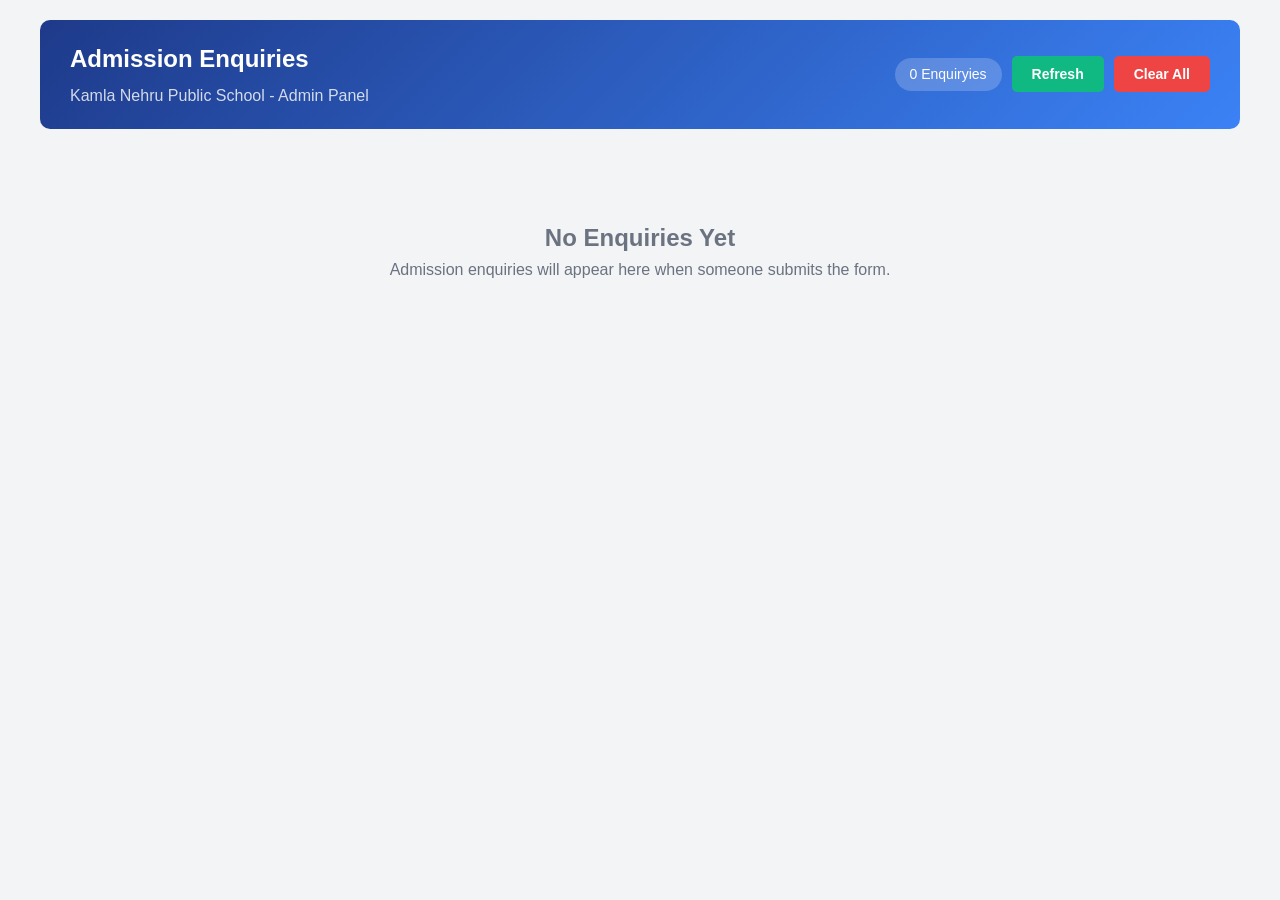
==== admin.html @ e9ab9823 "Initial commit - Kamla Nehru Public School website" ====
<!DOCTYPE html>
<html lang="en">
<head>
    <meta charset="UTF-8">
    <meta name="viewport" content="width=device-width, initial-scale=1.0">
    <title>Admin - Admission Enquiries | Kamla Nehru Public School</title>
    <link rel="stylesheet" href="css/styles.css">
    <style>
        body {
            background: #f3f4f6;
            padding: 20px;
            font-family: 'Poppins', Arial, sans-serif;
        }
        .admin-container {
            max-width: 1200px;
            margin: 0 auto;
        }
        .admin-header {
            background: linear-gradient(135deg, #1e3a8a 0%, #3b82f6 100%);
            color: white;
            padding: 20px 30px;
            border-radius: 10px;
            margin-bottom: 30px;
            display: flex;
            justify-content: space-between;
            align-items: center;
        }
        .admin-header h1 {
            margin: 0;
            font-size: 1.5rem;
        }
        .btn {
            padding: 10px 20px;
            border-radius: 5px;
            cursor: pointer;
            border: none;
            font-size: 14px;
            font-weight: 600;
        }
        .btn-refresh {
            background: #10b981;
            color: white;
        }
        .btn-clear {
            background: #ef4444;
            color: white;
        }
        .enquiry-card {
            background: white;
            border-radius: 10px;
            padding: 20px;
            margin-bottom: 20px;
            box-shadow: 0 2px 4px rgba(0,0,0,0.1);
        }
        .enquiry-header {
            display: flex;
            justify-content: space-between;
            align-items: center;
            margin-bottom: 15px;
            padding-bottom: 10px;
            border-bottom: 1px solid #e5e7eb;
        }
        .enquiry-id {
            font-weight: 600;
            color: #1e3a8a;
        }
        .enquiry-date {
            color: #6b7280;
            font-size: 14px;
        }
        .enquiry-details {
            display: grid;
            grid-template-columns: repeat(auto-fit, minmax(200px, 1fr));
            gap: 15px;
        }
        .detail-item {
            display: flex;
            flex-direction: column;
        }
        .detail-label {
            font-size: 12px;
            color: #6b7280;
            text-transform: uppercase;
            margin-bottom: 4px;
        }
        .detail-value {
            font-weight: 500;
            color: #1f2937;
        }
        .enquiry-message {
            margin-top: 15px;
            padding: 15px;
            background: #f9fafb;
            border-radius: 5px;
        }
        .status-new {
            background: #dbeafe;
            color: #1e40af;
            padding: 4px 12px;
            border-radius: 20px;
            font-size: 12px;
            font-weight: 600;
        }
        .status-contacted {
            background: #d1fae5;
            color: #065f46;
            padding: 4px 12px;
            border-radius: 20px;
            font-size: 12px;
            font-weight: 600;
        }
        .no-enquiries {
            text-align: center;
            padding: 60px 20px;
            color: #6b7280;
        }
        .no-enquiries i {
            font-size: 60px;
            margin-bottom: 20px;
            color: #d1d5db;
        }
        .total-count {
            background: rgba(255,255,255,0.2);
            padding: 5px 15px;
            border-radius: 20px;
            font-size: 14px;
        }
    </style>
</head>
<body>
    <div class="admin-container">
        <div class="admin-header">
            <div>
                <h1>Admission Enquiries</h1>
                <p style="margin: 5px 0 0 0; opacity: 0.8;">Kamla Nehru Public School - Admin Panel</p>
            </div>
            <div style="display: flex; gap: 10px; align-items: center;">
                <span class="total-count" id="totalCount">0 Enquiries</span>
                <button class="btn btn-refresh" onclick="loadEnquiries()">
                    <i class="fas fa-sync-alt"></i> Refresh
                </button>
                <button class="btn btn-clear" onclick="clearAllEnquiries()">
                    <i class="fas fa-trash"></i> Clear All
                </button>
            </div>
        </div>
        
        <div id="enquiriesList">
            <!-- Enquiries will be loaded here -->
        </div>
    </div>

    <script>
        // Load enquiries from localStorage
        function loadEnquiries() {
            const enquiries = JSON.parse(localStorage.getItem('admissionEnquiries')) || [];
            const container = document.getElementById('enquiriesList');
            const countEl = document.getElementById('totalCount');
            
            countEl.textContent = `${enquiries.length} Enquiry${enquiries.length !== 1 ? 'ies' : ''}`;
            
            if (enquiries.length === 0) {
                container.innerHTML = `
                    <div class="no-enquiries">
                        <i class="fas fa-inbox"></i>
                        <h2>No Enquiries Yet</h2>
                        <p>Admission enquiries will appear here when someone submits the form.</p>
                    </div>
                `;
                return;
            }
            
            // Sort by newest first
            enquiries.sort((a, b) => b.id - a.id);
            
            container.innerHTML = enquiries.map(enquiry => `
                <div class="enquiry-card">
                    <div class="enquiry-header">
                        <div>
                            <span class="enquiry-id">#${enquiry.id}</span>
                            <span class="status-new">${enquiry.status || 'New'}</span>
                        </div>
                        <div>
                            <span class="enquiry-date">${enquiry.date} at ${enquiry.time}</span>
                            <button onclick="deleteEnquiry(${enquiry.id})" style="margin-left: 10px; background: #ef4444; color: white; border: none; padding: 5px 10px; border-radius: 4px; cursor: pointer;">
                                <i class="fas fa-trash"></i>
                            </button>
                        </div>
                    </div>
                    <div class="enquiry-details">
                        <div class="detail-item">
                            <span class="detail-label">Parent Name</span>
                            <span class="detail-value">${enquiry.name}</span>
                        </div>
                        <div class="detail-item">
                            <span class="detail-label">Phone</span>
                            <span class="detail-value">
                                <a href="tel:${enquiry.phone}" style="color: #3b82f6; text-decoration: none;">${enquiry.phone}</a>
                            </span>
                        </div>
                        <div class="detail-item">
                            <span class="detail-label">Email</span>
                            <span class="detail-value">
                                <a href="mailto:${enquiry.email}" style="color: #3b82f6; text-decoration: none;">${enquiry.email}</a>
                            </span>
                        </div>
                        <div class="detail-item">
                            <span class="detail-label">Class</span>
                            <span class="detail-value">${enquiry.class}</span>
                        </div>
                    </div>
                    ${enquiry.message ? `
                        <div class="enquiry-message">
                            <span class="detail-label">Message</span>
                            <p style="margin: 5px 0 0 0;">${enquiry.message}</p>
                        </div>
                    ` : ''}
                </div>
            `).join('');
        }
        
        // Delete single enquiry
        function deleteEnquiry(id) {
            if (confirm('Are you sure you want to delete this enquiry?')) {
                let enquiries = JSON.parse(localStorage.getItem('admissionEnquiries')) || [];
                enquiries = enquiries.filter(e => e.id !== id);
                localStorage.setItem('admissionEnquiries', JSON.stringify(enquiries));
                loadEnquiries();
            }
        }
        
        // Clear all enquiries
        function clearAllEnquiries() {
            if (confirm('Are you sure you want to delete ALL enquiries? This cannot be undone.')) {
                localStorage.removeItem('admissionEnquiries');
                loadEnquiries();
            }
        }
        
        // Load on page open
        loadEnquiries();
    </script>
</body>
</html>
---- css/styles.css ----
/* Kamla Nehru Public School - Modern Responsive Styles */
:root {
    --primary-blue: #1e3a8a;
    --secondary-blue: #3b82f6;
    --accent-blue: #60a5fa;
    --light-blue: #dbeafe;
    --white: #ffffff;
    --dark: #1f2937;
    --gray: #6b7280;
    --light-gray: #f3f4f6;
    --shadow: 0 4px 6px -1px rgba(0, 0, 0, 0.1), 0 2px 4px -1px rgba(0, 0, 0, 0.06);
    --shadow-lg: 0 10px 15px -3px rgba(0, 0, 0, 0.1), 0 4px 6px -2px rgba(0, 0, 0, 0.05);
    --transition: all 0.3s ease;
}

* {
    margin: 0;
    padding: 0;
    box-sizing: border-box;
}

html {
    scroll-behavior: smooth;
}

body {
    font-family: 'Poppins', Arial, Helvetica, sans-serif;
    line-height: 1.6;
    color: var(--dark);
    background: var(--light-gray);
}

/* Container */
.container {
    max-width: 1200px;
    margin: 0 auto;
    padding: 0 20px;
}

/* Header */
.site-header {
    background: linear-gradient(135deg, var(--primary-blue) 0%, var(--secondary-blue) 100%);
    color: var(--white);
    padding: 0;
    position: fixed;
    width: 100%;
    top: 0;
    z-index: 1000;
    box-shadow: var(--shadow);
}

.header-container {
    max-width: 1200px;
    margin: 0 auto;
    padding: 15px 20px;
    display: flex;
    justify-content: space-between;
    align-items: center;
    flex-wrap: wrap;
}

.logo-section {
    display: flex;
    align-items: center;
    gap: 15px;
}

.logo {
    width: 50px;
    height: 50px;
    background: var(--white);
    border-radius: 50%;
    display: flex;
    align-items: center;
    justify-content: center;
}

.logo img {
    font-size: 28px;
    color: var(--primary-blue);
}

.school-title h1 {
    font-size: 1.4rem;
    font-weight: 700;
    margin: 0;
    line-height: 1.2;
}

.tagline {
    font-size: 0.85rem;
    opacity: 0.9;
    margin: 0;
}

/* Mobile Menu Button */
.mobile-menu-btn {
    display: none;
    background: var(--white);
    border: none;
    padding: 10px 15px;
    border-radius: 5px;
    cursor: pointer;
    font-size: 1.2rem;
    color: var(--primary-blue);
}

/* Navigation */
.main-nav ul {
    display: flex;
    list-style: none;
    gap: 30px;
    margin: 0;
    padding: 0;
}

.main-nav a {
    color: var(--white);
    text-decoration: none;
    font-weight: 500;
    font-size: 0.95rem;
    transition: var(--transition);
    position: relative;
    padding: 5px 0;
}

.main-nav a::after {
    content: '';
    position: absolute;
    bottom: 0;
    left: 0;
    width: 0;
    height: 2px;
    background: var(--white);
    transition: var(--transition);
}

.main-nav a:hover::after,
.main-nav a.active::after {
    width: 100%;
}

.main-nav a:hover {
    opacity: 0.9;
}

/* Admission Button */
.admission-btn {
    position: fixed;
    bottom: 30px;
    right: 30px;
    background: linear-gradient(135deg, #f59e0b 0%, #d97706 100%);
    color: var(--white);
    padding: 15px 25px;
    border-radius: 50px;
    text-decoration: none;
    font-weight: 600;
    font-size: 0.95rem;
    z-index: 999;
    box-shadow: var(--shadow-lg);
    transition: var(--transition);
    display: flex;
    align-items: center;
    gap: 10px;
}

.admission-btn:hover {
    transform: translateY(-3px);
    box-shadow: 0 15px 25px -3px rgba(245, 158, 11, 0.4);
}

/* Hero Section with School Building Image */
.hero-section {
    background: linear-gradient(rgba(0, 0, 0, 0.3), rgba(0, 0, 0, 0.5)),
                url('../IMAGE/SCHOOL IMAGE.jpeg') center/cover no-repeat;
    min-height: 100vh;
    display: flex;
    align-items: center;
    justify-content: center;
    text-align: center;
    padding: 120px 20px 80px;
    margin-top: 80px;
    position: relative;
}

/* School logo watermark */
.hero-section::before {
    content: '';
    position: absolute;
    top: 50%;
    left: 50%;
    transform: translate(-50%, -50%);
    width: 200px;
    height: 200px;
    background: url('../IMAGE/LOGO.jpeg') center/contain no-repeat;
    opacity: 0.25;
    pointer-events: none;
    border-radius: 50%;
    background-color: rgba(255, 255, 255, 0.1);
}

.hero-content {
    position: relative;
    z-index: 1;
    background: rgba(0, 0, 0, 0.7);
    padding: 40px 60px;
    border-radius: 20px;
    backdrop-filter: blur(5px);
    border: 2px solid rgba(255, 255, 255, 0.2);
}

.hero-content {
    max-width: 800px;
    color: var(--white);
}

.hero-content h2 {
    font-size: 2.5rem;
    font-weight: 700;
    margin-bottom: 20px;
    line-height: 1.3;
}

.hero-content p {
    font-size: 1.2rem;
    margin-bottom: 30px;
    opacity: 0.95;
}

.hero-buttons {
    display: flex;
    gap: 20px;
    justify-content: center;
    flex-wrap: wrap;
}

/* Buttons */
.btn {
    display: inline-block;
    padding: 14px 32px;
    border-radius: 50px;
    text-decoration: none;
    font-weight: 600;
    font-size: 1rem;
    transition: var(--transition);
    cursor: pointer;
    border: none;
}

.btn-primary {
    background: var(--white);
    color: var(--primary-blue);
}

.btn-primary:hover {
    background: var(--light-blue);
    transform: translateY(-2px);
}

.btn-secondary {
    background: transparent;
    color: var(--white);
    border: 2px solid var(--white);
}

.btn-secondary:hover {
    background: var(--white);
    color: var(--primary-blue);
    transform: translateY(-2px);
}

/* Section Headers */
.section-header {
    text-align: center;
    margin-bottom: 50px;
}

.section-header h2 {
    font-size: 2.2rem;
    color: var(--primary-blue);
    font-weight: 700;
    margin-bottom: 15px;
}

.section-line {
    width: 80px;
    height: 4px;
    background: linear-gradient(90deg, var(--secondary-blue), var(--accent-blue));
    margin: 0 auto;
    border-radius: 2px;
}

/* About Section */
.about-section {
    padding: 100px 0;
    background: var(--white);
}

.about-content {
    display: grid;
    grid-template-columns: 1fr 1fr;
    gap: 50px;
    align-items: center;
}

.about-text p {
    font-size: 1.05rem;
    color: var(--gray);
    margin-bottom: 20px;
    line-height: 1.8;
}

.about-stats {
    display: flex;
    gap: 40px;
    margin-top: 30px;
}

.stat-item {
    text-align: center;
}

.stat-number {
    display: block;
    font-size: 2rem;
    font-weight: 700;
    color: var(--secondary-blue);
}

.stat-label {
    font-size: 0.9rem;
    color: var(--gray);
}

.about-image img {
    width: 100%;
    height: auto;
    max-height: 450px;
    object-fit: contain;
    border-radius: 15px;
    box-shadow: var(--shadow-lg);
}

/* Facilities Section */
.facilities-section {
    padding: 100px 0;
    background: var(--light-gray);
}

.facilities-grid {
    display: grid;
    grid-template-columns: repeat(auto-fit, minmax(250px, 1fr));
    gap: 30px;
}

.facility-card {
    background: var(--white);
    padding: 40px 30px;
    border-radius: 15px;
    text-align: center;
    box-shadow: var(--shadow);
    transition: var(--transition);
}

.facility-card:hover {
    transform: translateY(-10px);
    box-shadow: var(--shadow-lg);
}

.facility-icon {
    width: 80px;
    height: 80px;
    background: linear-gradient(135deg, var(--light-blue) 0%, var(--white) 100%);
    border-radius: 50%;
    display: flex;
    align-items: center;
    justify-content: center;
    margin: 0 auto 25px;
}

.facility-icon i {
    font-size: 32px;
    color: var(--secondary-blue);
}

.facility-card h3 {
    font-size: 1.3rem;
    color: var(--primary-blue);
    margin-bottom: 15px;
}

.facility-card p {
    color: var(--gray);
    font-size: 0.95rem;
    line-height: 1.7;
}

/* Gallery Section */
.gallery-section {
    padding: 100px 0;
    background: var(--white);
}

.gallery-grid {
    display: grid;
    grid-template-columns: repeat(auto-fit, minmax(300px, 1fr));
    gap: 20px;
}

.gallery-item {
    position: relative;
    overflow: hidden;
    border-radius: 12px;
    height: 250px;
    cursor: pointer;
}

.gallery-item img {
    width: 100%;
    height: 100%;
    object-fit: cover;
    transition: var(--transition);
}

.gallery-item:hover img {
    transform: scale(1.1);
}

.gallery-overlay {
    position: absolute;
    top: 0;
    left: 0;
    width: 100%;
    height: 100%;
    background: rgba(30, 58, 138, 0.7);
    display: flex;
    align-items: center;
    justify-content: center;
    opacity: 0;
    transition: var(--transition);
}

.gallery-item:hover .gallery-overlay {
    opacity: 1;
}

.gallery-overlay i {
    font-size: 2rem;
    color: var(--white);
}

/* Contact Section */
.contact-section {
    padding: 100px 0;
    background: var(--light-gray);
}

.contact-content {
    display: grid;
    grid-template-columns: 1fr 1fr;
    gap: 50px;
}

.contact-info {
    display: flex;
    flex-direction: column;
    gap: 25px;
}

.contact-item {
    display: flex;
    gap: 20px;
    align-items: flex-start;
}

.contact-icon {
    width: 55px;
    height: 55px;
    background: var(--primary-blue);
    border-radius: 12px;
    display: flex;
    align-items: center;
    justify-content: center;
    flex-shrink: 0;
}

.contact-icon i {
    font-size: 1.3rem;
    color: var(--white);
}

.contact-details h3 {
    font-size: 1.1rem;
    color: var(--primary-blue);
    margin-bottom: 5px;
}

.contact-details p {
    color: var(--gray);
    font-size: 0.95rem;
}

.contact-details a {
    color: var(--gray);
    text-decoration: none;
    transition: var(--transition);
}

.contact-details a:hover {
    color: var(--secondary-blue);
}

.social-links {
    display: flex;
    gap: 15px;
    margin-top: 20px;
}

.social-icon {
    width: 50px;
    height: 50px;
    background: var(--primary-blue);
    border-radius: 50%;
    display: flex;
    align-items: center;
    justify-content: center;
    color: var(--white);
    font-size: 1.3rem;
    text-decoration: none;
    transition: var(--transition);
}

.social-icon:hover {
    background: var(--secondary-blue);
    transform: translateY(-3px);
}

/* Contact Form */
.contact-form {
    background: var(--white);
    padding: 40px;
    border-radius: 15px;
    box-shadow: var(--shadow);
}

.contact-form h3 {
    font-size: 1.5rem;
    color: var(--primary-blue);
    margin-bottom: 25px;
    text-align: center;
}

.form-group {
    margin-bottom: 20px;
}

.form-group input,
.form-group select,
.form-group textarea {
    width: 100%;
    padding: 14px 18px;
    border: 2px solid #e5e7eb;
    border-radius: 10px;
    font-size: 1rem;
    font-family: inherit;
    transition: var(--transition);
}

.form-group input:focus,
.form-group select:focus,
.form-group textarea:focus {
    outline: none;
    border-color: var(--secondary-blue);
    box-shadow: 0 0 0 3px rgba(59, 130, 246, 0.1);
}

.form-group textarea {
    resize: vertical;
}

.contact-form .btn {
    width: 100%;
    padding: 16px;
    font-size: 1.1rem;
}

/* Footer */
.site-footer {
    background: var(--primary-blue);
    color: var(--white);
    padding: 60px 0 0;
}

.footer-content {
    max-width: 1200px;
    margin: 0 auto;
    padding: 0 20px;
    display: grid;
    grid-template-columns: repeat(auto-fit, minmax(200px, 1fr));
    gap: 40px;
    text-align: center;
}

.footer-school h3 {
    font-size: 1.3rem;
    margin-bottom: 10px;
}

.footer-school p {
    opacity: 0.85;
}

.footer-links {
    display: flex;
    flex-direction: column;
    gap: 12px;
}

.footer-links a {
    color: var(--white);
    text-decoration: none;
    opacity: 0.85;
    transition: var(--transition);
}

.footer-links a:hover {
    opacity: 1;
}

.footer-social {
    display: flex;
    gap: 15px;
    justify-content: center;
}

.footer-social a {
    width: 45px;
    height: 45px;
    background: rgba(255, 255, 255, 0.1);
    border-radius: 50%;
    display: flex;
    align-items: center;
    justify-content: center;
    color: var(--white);
    font-size: 1.2rem;
    text-decoration: none;
    transition: var(--transition);
}

.footer-social a:hover {
    background: var(--secondary-blue);
    transform: translateY(-3px);
}

.footer-bottom {
    margin-top: 40px;
    padding: 20px 0;
    text-align: center;
    border-top: 1px solid rgba(255, 255, 255, 0.1);
}

.footer-bottom p {
    opacity: 0.7;
    font-size: 0.9rem;
}

/* Responsive Design */
@media (max-width: 1024px) {
    .about-content,
    .contact-content {
        grid-template-columns: 1fr;
    }
    
    .about-image {
        order: -1;
    }
}

@media (max-width: 768px) {
    .mobile-menu-btn {
        display: block;
    }
    
    .main-nav {
        display: none;
        width: 100%;
        padding-top: 20px;
    }
    
    .main-nav.active {
        display: block;
    }
    
    .main-nav ul {
        flex-direction: column;
        gap: 0;
    }
    
    .main-nav li {
        border-bottom: 1px solid rgba(255, 255, 255, 0.1);
    }
    
    .main-nav a {
        display: block;
        padding: 15px 0;
    }
    
    .header-container {
        padding: 12px 15px;
    }
    
    .school-title h1 {
        font-size: 1.1rem;
    }
    
    .hero-section {
        padding: 100px 15px 60px;
        min-height: auto;
    }
    
    .hero-content h2 {
        font-size: 1.8rem;
    }
    
    .hero-content p {
        font-size: 1rem;
    }
    
    .section-header h2 {
        font-size: 1.8rem;
    }
    
    .about-stats {
        justify-content: center;
    }
    
    .facilities-grid {
        grid-template-columns: 1fr;
    }
    
    .gallery-grid {
        grid-template-columns: 1fr;
    }
    
    .admission-btn {
        bottom: 20px;
        right: 20px;
        padding: 12px 20px;
        font-size: 0.85rem;
    }
}

@media (max-width: 480px) {
    .logo {
        width: 40px;
        height: 40px;
    }
    
    .logo img {
        font-size: 22px;
    }
    
    .school-title h1 {
        font-size: 1rem;
    }
    
    .tagline {
        font-size: 0.75rem;
    }
    
    .hero-content h2 {
        font-size: 1.5rem;
    }
    
    .about-stats {
        flex-direction: column;
        gap: 20px;
    }
    
    .stat-number {
        font-size: 1.6rem;
    }
    
    .contact-form {
        padding: 25px;
    }
    
    .hero-buttons {
        flex-direction: column;
    }
    
    .btn {
        width: 100%;
        text-align: center;
    }
}

/* Smooth Scroll Fix */
@media (prefers-reduced-motion: no-preference) {
    html {
        scroll-behavior: smooth;
    }
}
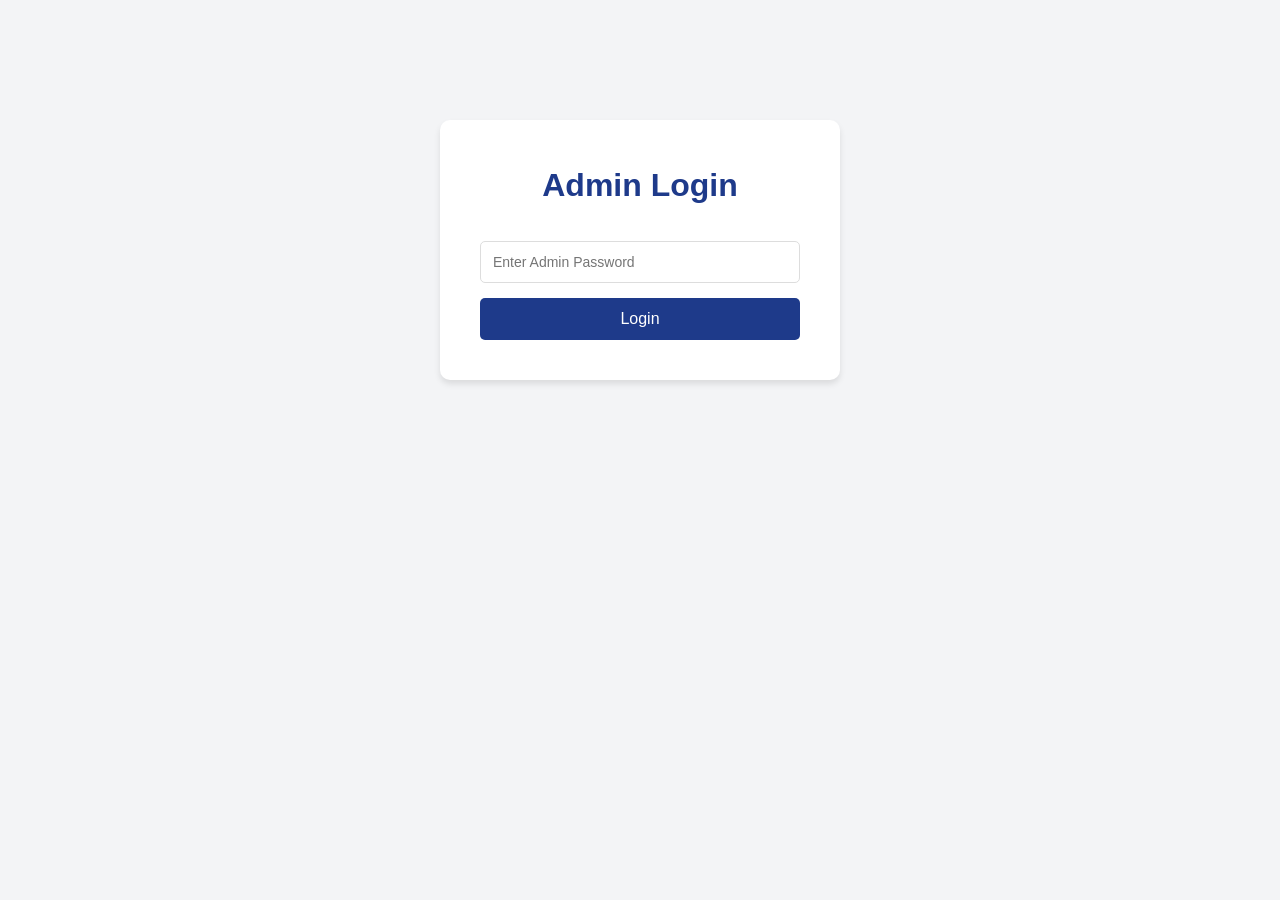
==== commit b0df16c8: "Removed email notifications, added password-protected admin panel" ====
--- a/admin.html
+++ b/admin.html
@@ -11,6 +11,53 @@
             padding: 20px;
             font-family: 'Poppins', Arial, sans-serif;
         }
+        
+        /* Login Form Styles */
+        .login-container {
+            max-width: 400px;
+            margin: 100px auto;
+            background: white;
+            padding: 40px;
+            border-radius: 10px;
+            box-shadow: 0 4px 6px rgba(0,0,0,0.1);
+        }
+        .login-container h1 {
+            text-align: center;
+            color: #1e3a8a;
+            margin-bottom: 30px;
+        }
+        .login-container input {
+            width: 100%;
+            padding: 12px;
+            margin-bottom: 15px;
+            border: 1px solid #ddd;
+            border-radius: 5px;
+            font-size: 14px;
+        }
+        .login-container button {
+            width: 100%;
+            padding: 12px;
+            background: #1e3a8a;
+            color: white;
+            border: none;
+            border-radius: 5px;
+            cursor: pointer;
+            font-size: 16px;
+        }
+        .login-container button:hover {
+            background: #3b82f6;
+        }
+        .error-message {
+            color: #ef4444;
+            text-align: center;
+            margin-bottom: 15px;
+            display: none;
+        }
+        
+        /* Admin Content - Hidden by default */
+        #adminContent {
+            display: none;
+        }
         .admin-container {
             max-width: 1200px;
             margin: 0 auto;
@@ -43,6 +90,10 @@
         }
         .btn-clear {
             background: #ef4444;
+            color: white;
+        }
+        .btn-logout {
+            background: #6b7280;
             color: white;
         }
         .enquiry-card {
@@ -84,89 +135,103 @@
             margin-bottom: 4px;
         }
         .detail-value {
+            font-size: 15px;
+            color: #1f2937;
             font-weight: 500;
-            color: #1f2937;
         }
         .enquiry-message {
             margin-top: 15px;
-            padding: 15px;
-            background: #f9fafb;
-            border-radius: 5px;
-        }
-        .status-new {
-            background: #dbeafe;
-            color: #1e40af;
-            padding: 4px 12px;
-            border-radius: 20px;
-            font-size: 12px;
-            font-weight: 600;
-        }
-        .status-contacted {
-            background: #d1fae5;
-            color: #065f46;
-            padding: 4px 12px;
-            border-radius: 20px;
-            font-size: 12px;
-            font-weight: 600;
+            padding-top: 15px;
+            border-top: 1px solid #e5e7eb;
+        }
+        .delete-btn {
+            background: #ef4444;
+            color: white;
+            border: none;
+            padding: 8px 15px;
+            border-radius: 5px;
+            cursor: pointer;
+            font-size: 13px;
+        }
+        .delete-btn:hover {
+            background: #dc2626;
         }
         .no-enquiries {
             text-align: center;
-            padding: 60px 20px;
+            padding: 40px;
             color: #6b7280;
         }
-        .no-enquiries i {
-            font-size: 60px;
-            margin-bottom: 20px;
-            color: #d1d5db;
-        }
-        .total-count {
-            background: rgba(255,255,255,0.2);
-            padding: 5px 15px;
-            border-radius: 20px;
-            font-size: 14px;
+        .logout-link {
+            color: white;
+            text-decoration: none;
+            padding: 10px 20px;
+            background: #6b7280;
+            border-radius: 5px;
+            margin-left: 10px;
         }
     </style>
 </head>
 <body>
-    <div class="admin-container">
-        <div class="admin-header">
-            <div>
+    <!-- Login Form -->
+    <div class="login-container" id="loginForm">
+        <h1>Admin Login</h1>
+        <p class="error-message" id="errorMessage">Incorrect password. Please try again.</p>
+        <form id="loginFormSubmit">
+            <input type="password" id="adminPassword" placeholder="Enter Admin Password" required>
+            <button type="submit">Login</button>
+        </form>
+    </div>
+
+    <!-- Admin Content -->
+    <div id="adminContent">
+        <div class="admin-container">
+            <div class="admin-header">
                 <h1>Admission Enquiries</h1>
-                <p style="margin: 5px 0 0 0; opacity: 0.8;">Kamla Nehru Public School - Admin Panel</p>
+                <div>
+                    <button class="btn btn-refresh" onclick="loadEnquiries()">Refresh</button>
+                    <button class="btn btn-clear" onclick="clearAllEnquiries()">Clear All</button>
+                    <a href="index.html" class="logout-link">Back to Website</a>
+                </div>
             </div>
-            <div style="display: flex; gap: 10px; align-items: center;">
-                <span class="total-count" id="totalCount">0 Enquiries</span>
-                <button class="btn btn-refresh" onclick="loadEnquiries()">
-                    <i class="fas fa-sync-alt"></i> Refresh
-                </button>
-                <button class="btn btn-clear" onclick="clearAllEnquiries()">
-                    <i class="fas fa-trash"></i> Clear All
-                </button>
-            </div>
-        </div>
-        
-        <div id="enquiriesList">
-            <!-- Enquiries will be loaded here -->
+            <div id="enquiriesList"></div>
         </div>
     </div>
 
     <script>
+        // Password check
+        // CHANGE THIS PASSWORD TO YOUR DESIRED PASSWORD
+        const ADMIN_PASSWORD = "knps2025";
+        
+        // Check if already logged in
+        if (localStorage.getItem('adminLoggedIn') === 'true') {
+            document.getElementById('loginForm').style.display = 'none';
+            document.getElementById('adminContent').style.display = 'block';
+            loadEnquiries();
+        }
+        
+        // Handle login
+        document.getElementById('loginFormSubmit').addEventListener('submit', function(e) {
+            e.preventDefault();
+            const password = document.getElementById('adminPassword').value;
+            
+            if (password === ADMIN_PASSWORD) {
+                localStorage.setItem('adminLoggedIn', 'true');
+                document.getElementById('loginForm').style.display = 'none';
+                document.getElementById('adminContent').style.display = 'block';
+                loadEnquiries();
+            } else {
+                document.getElementById('errorMessage').style.display = 'block';
+                document.getElementById('adminPassword').value = '';
+            }
+        });
+        
         // Load enquiries from localStorage
         function loadEnquiries() {
             const enquiries = JSON.parse(localStorage.getItem('admissionEnquiries')) || [];
             const container = document.getElementById('enquiriesList');
-            const countEl = document.getElementById('totalCount');
-            
-            countEl.textContent = `${enquiries.length} Enquiry${enquiries.length !== 1 ? 'ies' : ''}`;
             
             if (enquiries.length === 0) {
-                container.innerHTML = `
-                    <div class="no-enquiries">
-                        <i class="fas fa-inbox"></i>
-                        <h2>No Enquiries Yet</h2>
-                        <p>Admission enquiries will appear here when someone submits the form.</p>
-                    </div>
-                `;
+                container.innerHTML = '<div class="no-enquiries"><p>No admission enquiries yet.</p></div>';
                 return;
             }
             
@@ -176,16 +241,8 @@
             container.innerHTML = enquiries.map(enquiry => `
                 <div class="enquiry-card">
                     <div class="enquiry-header">
-                        <div>
-                            <span class="enquiry-id">#${enquiry.id}</span>
-                            <span class="status-new">${enquiry.status || 'New'}</span>
-                        </div>
-                        <div>
-                            <span class="enquiry-date">${enquiry.date} at ${enquiry.time}</span>
-                            <button onclick="deleteEnquiry(${enquiry.id})" style="margin-left: 10px; background: #ef4444; color: white; border: none; padding: 5px 10px; border-radius: 4px; cursor: pointer;">
-                                <i class="fas fa-trash"></i>
-                            </button>
-                        </div>
+                        <span class="enquiry-id">#${enquiry.id}</span>
+                        <span class="enquiry-date">${enquiry.date} ${enquiry.time}</span>
                     </div>
                     <div class="enquiry-details">
                         <div class="detail-item">
@@ -215,6 +272,9 @@
                             <p style="margin: 5px 0 0 0;">${enquiry.message}</p>
                         </div>
                     ` : ''}
+                    <div style="margin-top: 15px;">
+                        <button class="delete-btn" onclick="deleteEnquiry(${enquiry.id})">Delete</button>
+                    </div>
                 </div>
             `).join('');
         }
@@ -236,9 +296,6 @@
                 loadEnquiries();
             }
         }
-        
-        // Load on page open
-        loadEnquiries();
     </script>
 </body>
 </html>
--- a/css/styles.css
+++ b/css/styles.css
@@ -674,17 +674,59 @@
     .about-image {
         order: -1;
     }
+    
+    .hero-content {
+        padding: 30px 40px;
+    }
 }
 
 @media (max-width: 768px) {
+    .site-header {
+        position: relative;
+    }
+    
+    .header-container {
+        padding: 10px 15px;
+        flex-wrap: wrap;
+    }
+    
+    .logo-section {
+        flex: 1;
+        min-width: 0;
+    }
+    
+    .logo {
+        width: 45px;
+        height: 45px;
+    }
+    
+    .school-title h1 {
+        font-size: 1rem;
+        white-space: nowrap;
+        overflow: hidden;
+        text-overflow: ellipsis;
+    }
+    
+    .tagline {
+        font-size: 0.7rem;
+    }
+    
     .mobile-menu-btn {
         display: block;
+        padding: 8px 12px;
+        font-size: 1rem;
     }
     
     .main-nav {
         display: none;
         width: 100%;
-        padding-top: 20px;
+        padding-top: 15px;
+        position: absolute;
+        top: 100%;
+        left: 0;
+        right: 0;
+        background: linear-gradient(135deg, #1e3a8a 0%, #3b82f6 100%);
+        box-shadow: 0 4px 6px -1px rgba(0, 0, 0, 0.1);
     }
     
     .main-nav.active {
@@ -694,6 +736,7 @@
     .main-nav ul {
         flex-direction: column;
         gap: 0;
+        padding: 0;
     }
     
     .main-nav li {
@@ -702,96 +745,276 @@
     
     .main-nav a {
         display: block;
-        padding: 15px 0;
-    }
-    
-    .header-container {
-        padding: 12px 15px;
-    }
-    
-    .school-title h1 {
-        font-size: 1.1rem;
+        padding: 12px 20px;
+        font-size: 1rem;
     }
     
     .hero-section {
-        padding: 100px 15px 60px;
-        min-height: auto;
+        padding: 80px 15px 50px;
+        min-height: 60vh;
+        margin-top: 0;
+    }
+    
+    .hero-content {
+        padding: 25px 20px;
+        margin: 0 10px;
     }
     
     .hero-content h2 {
-        font-size: 1.8rem;
+        font-size: 1.5rem;
+        margin-bottom: 15px;
     }
     
     .hero-content p {
-        font-size: 1rem;
+        font-size: 0.95rem;
+        margin-bottom: 20px;
+    }
+    
+    .hero-buttons {
+        flex-direction: column;
+        gap: 12px;
+    }
+    
+    .hero-buttons .btn {
+        width: 100%;
+        padding: 12px 24px;
+        font-size: 0.95rem;
+    }
+    
+    .section-header {
+        margin-bottom: 30px;
     }
     
     .section-header h2 {
-        font-size: 1.8rem;
+        font-size: 1.6rem;
+    }
+    
+    .about-section,
+    .facilities-section,
+    .gallery-section,
+    .contact-section {
+        padding: 60px 0;
+    }
+    
+    .about-content {
+        gap: 30px;
+    }
+    
+    .about-text p {
+        font-size: 0.95rem;
     }
     
     .about-stats {
-        justify-content: center;
+        flex-direction: row;
+        justify-content: space-around;
+        flex-wrap: wrap;
+        gap: 20px;
+    }
+    
+    .stat-item {
+        flex: 1;
+        min-width: 80px;
+    }
+    
+    .stat-number {
+        font-size: 1.5rem;
+    }
+    
+    .stat-label {
+        font-size: 0.8rem;
+    }
+    
+    .about-image img {
+        max-height: 250px;
     }
     
     .facilities-grid {
         grid-template-columns: 1fr;
+        gap: 20px;
+    }
+    
+    .facility-card {
+        padding: 25px 20px;
+    }
+    
+    .facility-icon {
+        width: 60px;
+        height: 60px;
+    }
+    
+    .facility-icon i {
+        font-size: 24px;
+    }
+    
+    .facility-card h3 {
+        font-size: 1.1rem;
+    }
+    
+    .facility-card p {
+        font-size: 0.85rem;
+    }
+    
+    .gallery-grid {
+        grid-template-columns: repeat(2, 1fr);
+        gap: 10px;
+    }
+    
+    .gallery-item {
+        height: 150px;
+    }
+    
+    .contact-content {
+        gap: 30px;
+    }
+    
+    .contact-info {
+        gap: 20px;
+    }
+    
+    .contact-item {
+        flex-direction: row;
+        gap: 15px;
+    }
+    
+    .contact-icon {
+        width: 45px;
+        height: 45px;
+        flex-shrink: 0;
+    }
+    
+    .contact-icon i {
+        font-size: 1.1rem;
+    }
+    
+    .contact-details h3 {
+        font-size: 1rem;
+    }
+    
+    .contact-details p {
+        font-size: 0.85rem;
+    }
+    
+    .social-links {
+        justify-content: flex-start;
+    }
+    
+    .contact-form {
+        padding: 20px;
+    }
+    
+    .contact-form h3 {
+        font-size: 1.3rem;
+    }
+    
+    .form-group {
+        margin-bottom: 15px;
+    }
+    
+    .form-group input,
+    .form-group select,
+    .form-group textarea {
+        padding: 12px 15px;
+        font-size: 0.95rem;
+    }
+    
+    .contact-form .btn {
+        padding: 14px;
+        font-size: 1rem;
+    }
+    
+    .admission-btn {
+        bottom: 15px;
+        right: 15px;
+        left: 15px;
+        padding: 12px 15px;
+        font-size: 0.85rem;
+        justify-content: center;
+        border-radius: 25px;
+    }
+    
+    .footer-content {
+        grid-template-columns: 1fr;
+        gap: 30px;
+    }
+    
+    .footer-school h3 {
+        font-size: 1.1rem;
+    }
+    
+    .footer-links {
+        flex-direction: row;
+        flex-wrap: wrap;
+        justify-content: center;
+        gap: 15px;
+    }
+    
+    .footer-social {
+        justify-content: center;
+    }
+}
+
+@media (max-width: 380px) {
+    .logo {
+        width: 38px;
+        height: 38px;
+    }
+    
+    .school-title h1 {
+        font-size: 0.9rem;
+    }
+    
+    .tagline {
+        display: none;
+    }
+    
+    .hero-content h2 {
+        font-size: 1.3rem;
+    }
+    
+    .section-header h2 {
+        font-size: 1.4rem;
     }
     
     .gallery-grid {
         grid-template-columns: 1fr;
     }
     
-    .admission-btn {
-        bottom: 20px;
-        right: 20px;
-        padding: 12px 20px;
-        font-size: 0.85rem;
-    }
-}
-
-@media (max-width: 480px) {
-    .logo {
-        width: 40px;
-        height: 40px;
-    }
-    
-    .logo img {
-        font-size: 22px;
-    }
-    
-    .school-title h1 {
-        font-size: 1rem;
-    }
-    
-    .tagline {
-        font-size: 0.75rem;
-    }
-    
-    .hero-content h2 {
-        font-size: 1.5rem;
+    .gallery-item {
+        height: 200px;
     }
     
     .about-stats {
         flex-direction: column;
-        gap: 20px;
-    }
-    
-    .stat-number {
-        font-size: 1.6rem;
-    }
-    
-    .contact-form {
-        padding: 25px;
-    }
-    
-    .hero-buttons {
-        flex-direction: column;
-    }
-    
-    .btn {
+        align-items: center;
+    }
+    
+    .stat-item {
         width: 100%;
         text-align: center;
+    }
+}
+
+/* Touch-friendly improvements */
+@media (hover: none) and (pointer: coarse) {
+    .btn,
+    .facility-card,
+    .gallery-item,
+    .social-icon,
+    .footer-links a,
+    .main-nav a {
+        min-height: 44px;
+        min-width: 44px;
+    }
+    
+    .admission-btn {
+        min-height: 48px;
+    }
+    
+    input, 
+    select, 
+    textarea,
+    button {
+        min-height: 44px;
     }
 }
 
